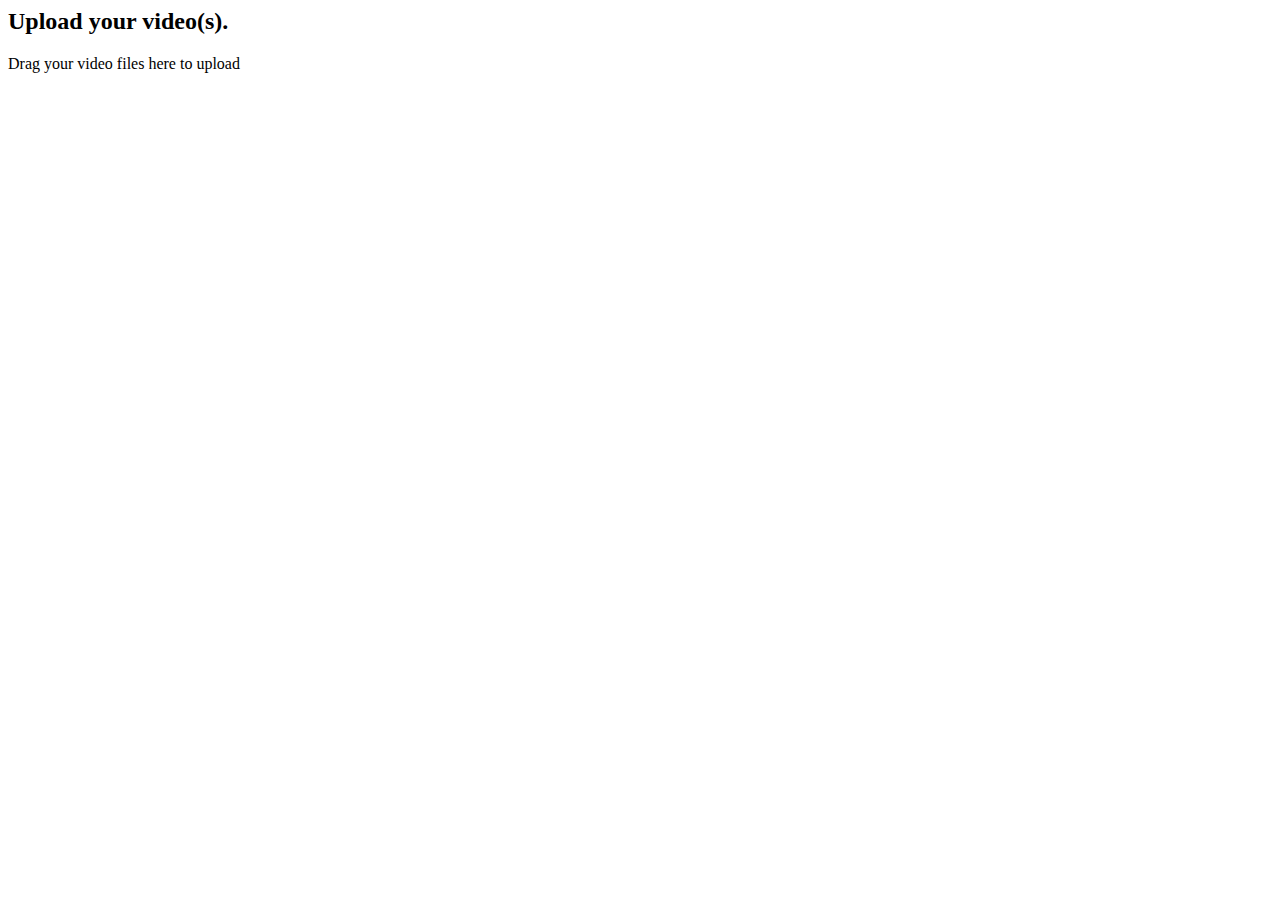
==== test/index.html @ b22aee8c "Adding tests" ====
<html>
  <head>
    <title>Marching Ants test</title>

    <link rel="stylesheet" href="../build/build.css">
  </head>
  <body>

    <div class="upload">
      <h2>Upload your video(s).</h2>
      <p>Drag your video files here to upload</p>
    </div>

    <script src="../build/build.js"></script>
    <script>
      var MarchingAnts = require('marching-ants');
      var els = document.querySelectorAll('.upload');

      MarchingAnts(els);
    </script>
  </body>
</html>
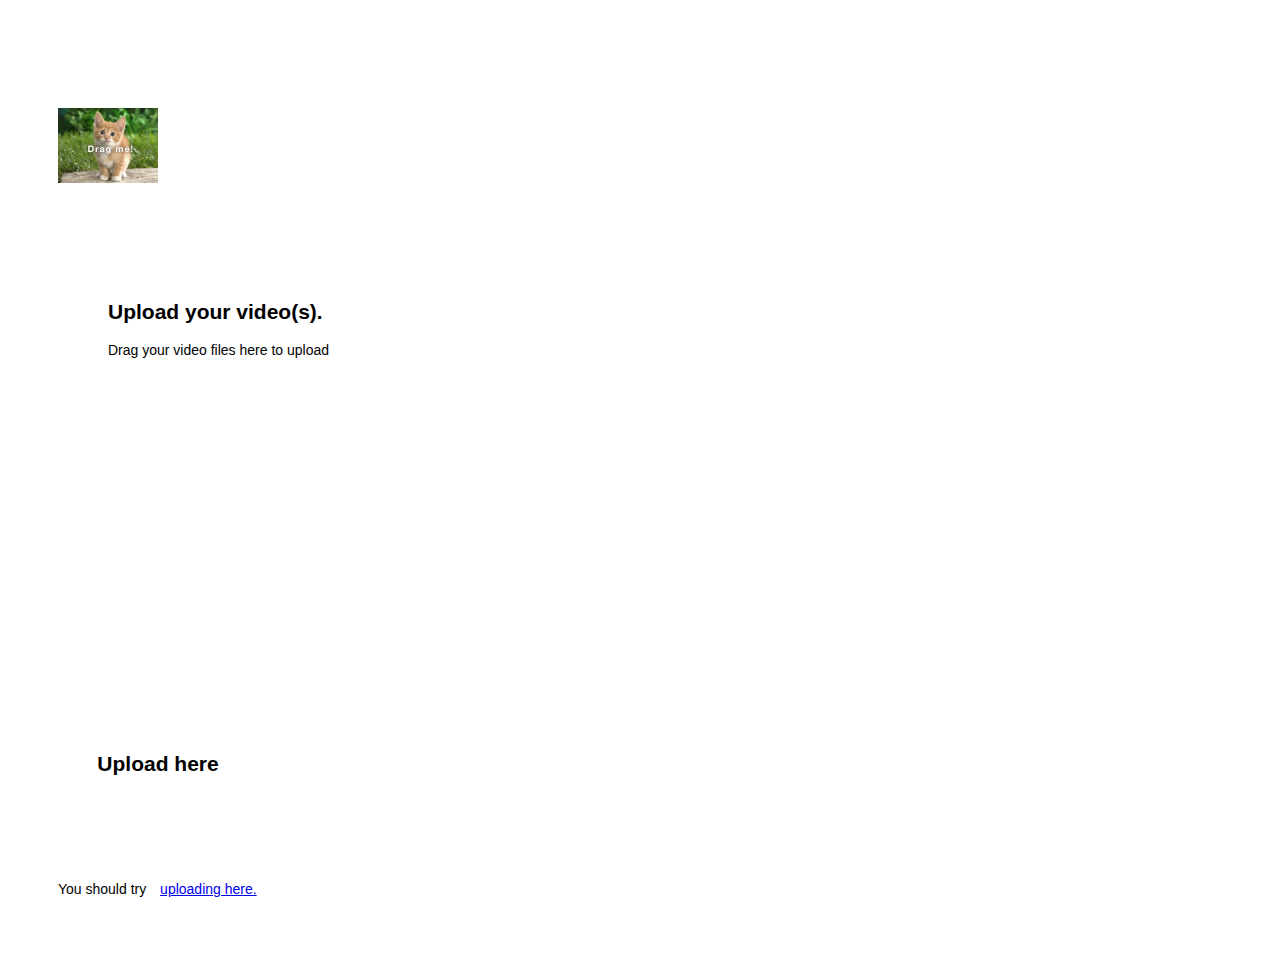
==== commit d0558ac8: "Basic functionality in place for modern browsers." ====
--- a/test/index.html
+++ b/test/index.html
@@ -3,20 +3,35 @@
     <title>Marching Ants test</title>
 
     <link rel="stylesheet" href="../build/build.css">
+    <style>
+      body {
+        padding: 50px;
+        font: 14px sans-serif;
+      }
+    </style>
   </head>
   <body>
+    
+    <img src="kitten.jpg" title="Drag me!" width="100" style="margin: 50px 0;">
 
-    <div class="upload">
+    <!-- Wrapper -->
+    <div class="upload" style="padding: 50px; height: 40%;">
       <h2>Upload your video(s).</h2>
       <p>Drag your video files here to upload</p>
     </div>
-
+    
+    <!-- Block level element -->
+    <h2 class="upload" style="width: 200px; height: 200px; text-align: center; line-height: 200px;">Upload here</h2>
+    
+    <!-- Inline element -->
+    <p>You should try <a href="#" class="upload" style="padding: 10px;">uploading here.</a></p>
+    
     <script src="../build/build.js"></script>
     <script>
-      var MarchingAnts = require('marching-ants');
-      var els = document.querySelectorAll('.upload');
-
-      MarchingAnts(els);
+      var marchingAnts = require('marching-ants');
+      var $ = require('jquery');
+      
+      marchingAnts($('.upload'));
     </script>
   </body>
 </html>
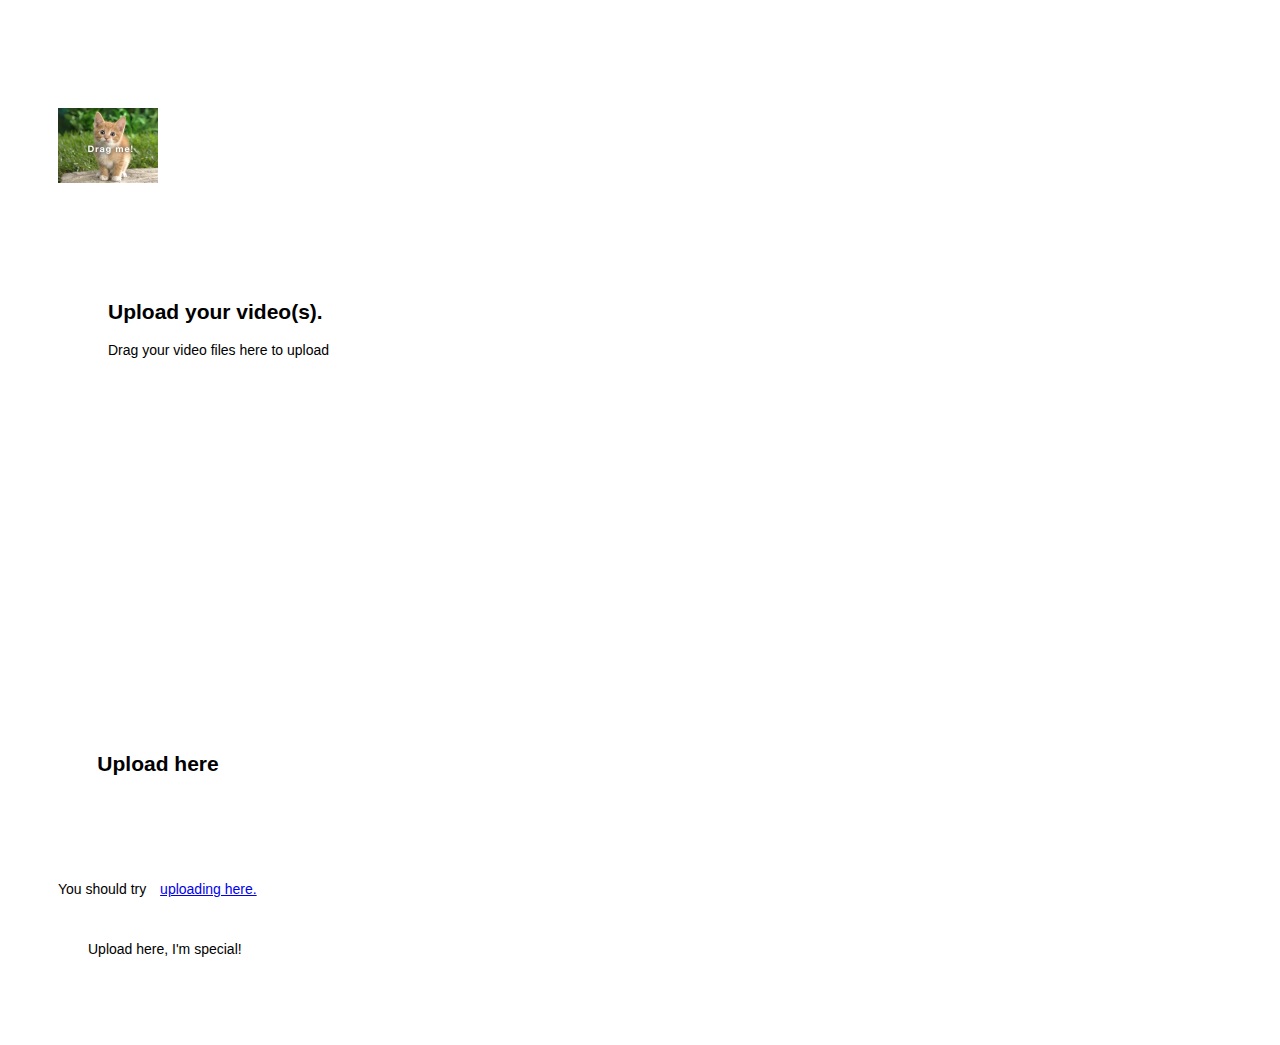
==== commit 7711ef6e: "Adding constructor & exposing methods" ====
--- a/test/index.html
+++ b/test/index.html
@@ -26,12 +26,17 @@
     <!-- Inline element -->
     <p>You should try <a href="#" class="upload" style="padding: 10px;">uploading here.</a></p>
     
+    <!-- One-off element -->
+    <p id="upload" style="padding: 30px;">Upload here, I'm special!</p>
+    
     <script src="../build/build.js"></script>
     <script>
-      var marchingAnts = require('marching-ants');
+      var MarchingAnts = require('marching-ants');
       var $ = require('jquery');
       
-      marchingAnts($('.upload'));
+      MarchingAnts($('.upload'));
+      
+      var upload = new MarchingAnts($('#upload'), 30);
     </script>
   </body>
 </html>
